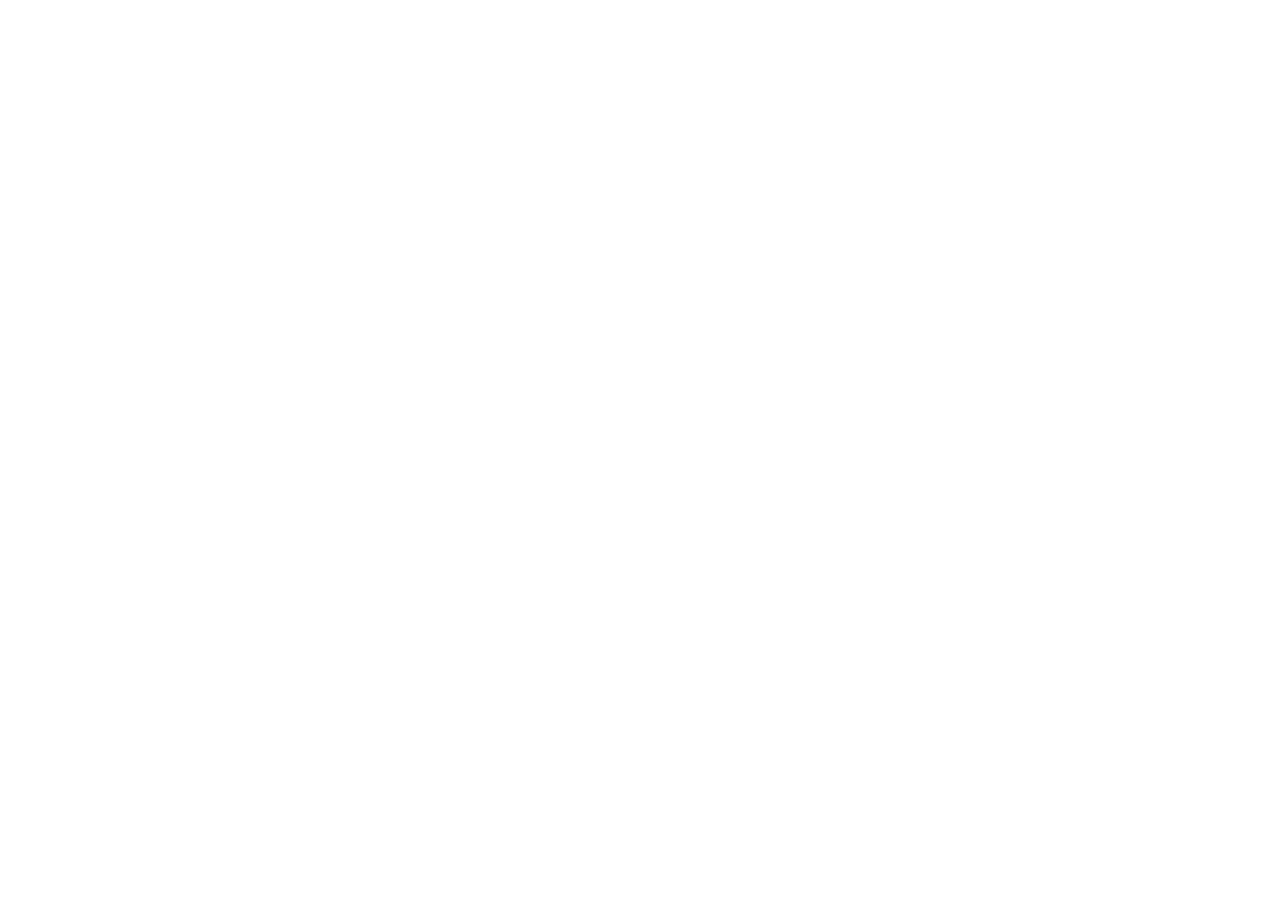
==== carrito.html @ e611c4d3 "Creación de repositorio" ====
<!DOCTYPE html>
<html lang="en">
<head>
    <meta charset="UTF-8">
    <meta name="viewport" content="width=device-width, initial-scale=1.0">
    <title>Carrito</title>
</head>
<body>
    
</body>
</html>
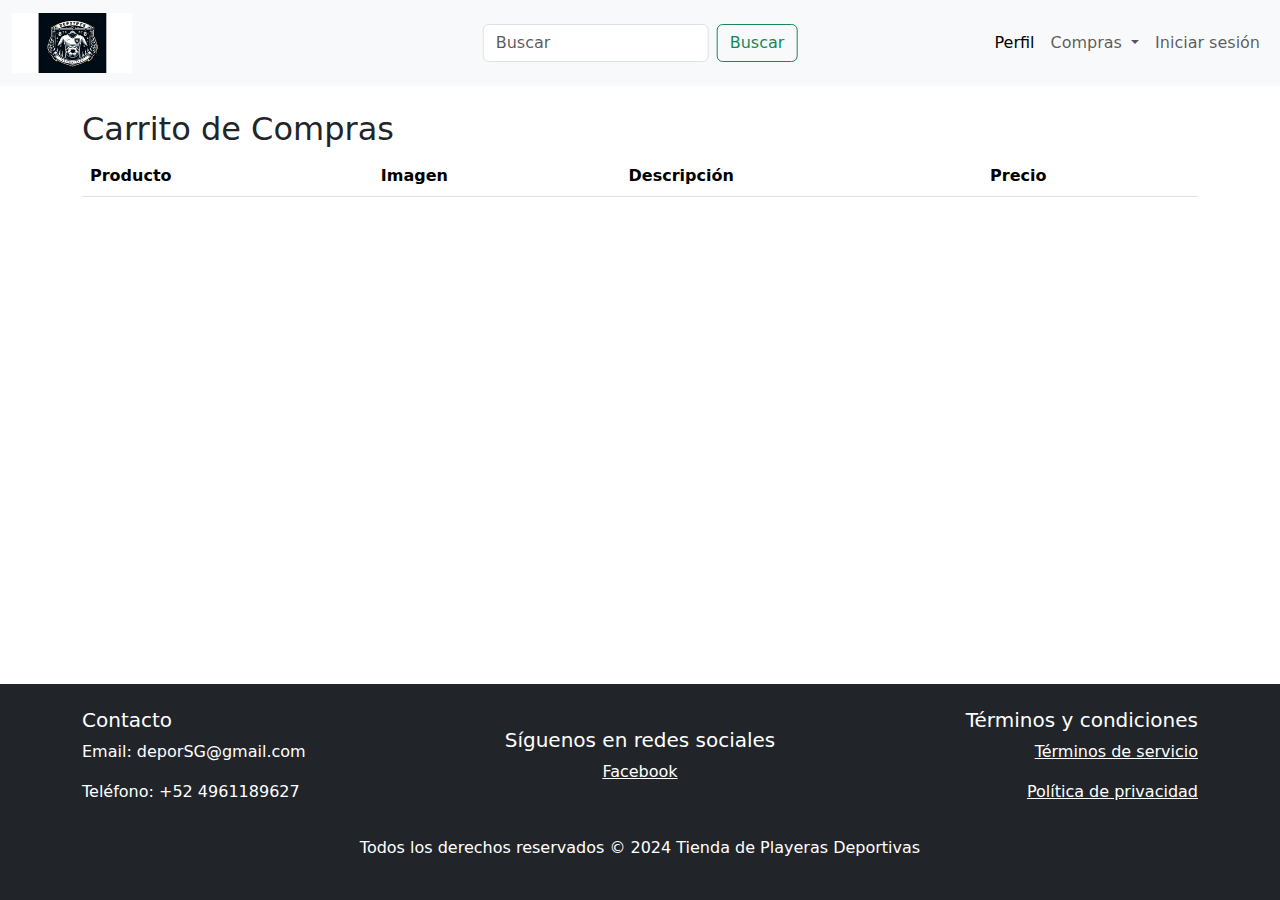
==== commit 0fce3bd3: "preparando carrito" ====
--- a/carrito.html
+++ b/carrito.html
@@ -3,9 +3,184 @@
 <head>
     <meta charset="UTF-8">
     <meta name="viewport" content="width=device-width, initial-scale=1.0">
+    <link rel="icon" href="images/iconMX.png">
     <title>Carrito</title>
+    <link href="https://cdn.jsdelivr.net/npm/bootstrap@5.3.3/dist/css/bootstrap.min.css" rel="stylesheet"
+        integrity="sha384-QWTKZyjpPEjISv5WaRU9OFeRpok6YctnYmDr5pNlyT2bRjXh0JMhjY6hW+ALEwIH" crossorigin="anonymous">
+    <script src="https://cdn.jsdelivr.net/npm/@popperjs/core@2.11.8/dist/umd/popper.min.js"
+        integrity="sha384-I7E8VVD/ismYTF4hNIPjVp/Zjvgyol6VFvRkX/vR+Vc4jQkC+hVqc2pM8ODewa9r"
+        crossorigin="anonymous"></script>
+    <script src="https://cdn.jsdelivr.net/npm/bootstrap@5.3.3/dist/js/bootstrap.min.js"
+        integrity="sha384-0pUGZvbkm6XF6gxjEnlmuGrJXVbNuzT9qBBavbLwCsOGabYfZo0T0to5eqruptLy"
+        crossorigin="anonymous"></script>
+    <link rel="stylesheet" href="styles/carrito.css">
+    <script src="https://www.paypal.com/sdk/js?client-id=AW-K2VylAeFt2kfiI3_Z9OB8jubnDcP2UYxGaZa3HpILUsESiDUsEPWxyQOSCLCTgFIfsXOLukIJ4oI4&currency=MXN"></script>
+    
 </head>
 <body>
-    
+    <div class="wrapper">
+        <header>
+            <nav class="navbar navbar-expand-lg bg-body-tertiary">
+                <div class="container-fluid">
+                    <!-- Botón de logo -->
+                    <a class="navbar-brand" href="index.html"><img src="images/logo.jpg" alt="Logo" title="Logo"
+                            style="height: 60px; width: 120px;"></a>
+                    <!-- Botón de colapso -->
+                    <button class="navbar-toggler" type="button" data-bs-toggle="collapse"
+                        data-bs-target="#navbarSupportedContent" aria-controls="navbarSupportedContent"
+                        aria-expanded="false" aria-label="Toggle navigation">
+                        <span class="navbar-toggler-icon"></span>
+                    </button>
+
+                    <!-- Buscador centrado -->
+                    <div class="navbar-center">
+                        <form class="d-flex" role="search">
+                            <input class="form-control me-2" type="search" placeholder="Buscar" aria-label="Buscar">
+                            <button class="btn btn-outline-success" type="submit">Buscar</button>
+                        </form>
+                    </div>
+
+                    <!-- Menú colapsable -->
+                    <div class="collapse navbar-collapse" id="navbarSupportedContent">
+                        <ul class="navbar-nav ms-auto mb-2 mb-lg-0">
+                            <li class="nav-item">
+                                <a class="nav-link active" aria-current="page" href="#">Perfil</a>
+                            </li>
+                            <li class="nav-item" hidden>
+                                <a class="nav-link" href="#">Link</a>
+                            </li>
+                            <li class="nav-item dropdown">
+                                <a class="nav-link dropdown-toggle" href="#" role="button" data-bs-toggle="dropdown"
+                                    aria-expanded="false">
+                                    Compras
+                                </a>
+                                <ul class="dropdown-menu">
+                                    <li><a class="dropdown-item" href="carrito.html">Carrito</a></li>
+                                    <li><a class="dropdown-item" href="favoritos.html">Favoritos</a></li>
+                                    <li><a class="dropdown-item" href="historial.html">Historial de compras</a></li>
+                                </ul>
+                            </li>
+                            <li class="nav-item">
+                                <a class="nav-link" href="login.html">Iniciar sesión</a>
+                            </li>
+                        </ul>
+                    </div>
+                </div>
+            </nav>
+        </header>
+
+        <main class="content">
+            <div class="container mt-4">
+                <h2>Carrito de Compras</h2>
+                <table class="table table-striped">
+                    <thead>
+                        <tr>
+                            <th scope="col">Producto</th>
+                            <th scope="col">Imagen</th>
+                            <th scope="col">Descripción</th>
+                            <th scope="col">Precio</th>
+                        </tr>
+                    </thead>
+                    <tbody id="carrito-table-body">
+                        <!-- Productos se agregarán aquí dinámicamente -->
+                    </tbody>
+                </table>
+            </div>
+        </main>
+
+        <footer class="bg-dark text-white py-4">
+            <div class="container">
+                <div class="row align-items-center">
+                    <div class="col-md-4">
+                        <h5>Contacto</h5>
+                        <p>Email: deporSG@gmail.com</p>
+                        <p>Teléfono: +52 4961189627</p>
+                    </div>
+                    <div class="col-md-4 text-center">
+                        <h5>Síguenos en redes sociales</h5>
+                        <p><a href="https://www.facebook.com/tiendadeplayeras" class="text-white">Facebook</a></p>
+                    </div>
+                    <div class="col-md-4 text-end">
+                        <h5>Términos y condiciones</h5>
+                        <p><a href="#" class="text-white" data-bs-toggle="modal" data-bs-target="#exampleModal">Términos de
+                                servicio</a></p>
+                        <p><a href="#" class="text-white" data-bs-toggle="modal" data-bs-target="#exampleModal">Política de
+                                privacidad</a></p>
+                    </div>
+                </div>
+                <div class="row mt-3">
+                    <div class="col-md-12 text-center">
+                        <p>Todos los derechos reservados &copy; 2024 Tienda de Playeras Deportivas</p>
+                    </div>
+                </div>
+            </div>
+        </footer>
+    </div>
+
+    <div class="modal" tabindex="-1" id="exampleModal">
+        <div class="modal-dialog">
+            <div class="modal-content">
+                <div class="modal-header">
+                    <h5 class="modal-title">Términos y condiciones</h5>
+                    <button type="button" class="btn-close" data-bs-dismiss="modal" aria-label="Close"></button>
+                </div>
+                <div class="modal-body">
+                    <p>Al acceder y utilizar nuestro sitio web, usted acepta cumplir y estar sujeto a los siguientes
+                        términos y condiciones:</p>
+                    <p>1. Uso del Sitio: - Usted acepta utilizar nuestro sitio únicamente para fines legales y de
+                        conformidad con estos términos y condiciones, así como con las leyes y regulaciones aplicables.
+                    </p>
+                    <p>2. Propiedad Intelectual: - Todo el contenido, materiales y derechos de propiedad intelectual en
+                        nuestro sitio son propiedad exclusiva de [Nombre de la Empresa] o de sus licenciantes y están
+                        protegidos por las leyes de propiedad intelectual.</p>
+                    <p>3. Limitación de Responsabilidad: - No seremos responsables de ningún daño directo, indirecto,
+                        incidental, especial, consecuencial o punitivo que surja del uso o la imposibilidad de utilizar
+                        nuestro sitio.</p>
+                    <p>4. Enlaces a Terceros: - Nuestro sitio puede contener enlaces a sitios web de terceros. Estos
+                        enlaces se proporcionan únicamente para su conveniencia. No tenemos control sobre el contenido o
+                        las políticas de privacidad de estos sitios.</p>
+                    <p>5. Modificaciones: - Nos reservamos el derecho de modificar, suspender o interrumpir cualquier
+                        aspecto de nuestro sitio en cualquier momento, incluidos estos términos y condiciones.</p>
+                    <p>Al utilizar nuestro sitio, usted acepta estos términos y condiciones en su totalidad. Si no está
+                        de acuerdo con alguno de estos términos, no utilice nuestro sitio. Si tiene alguna pregunta o
+                        inquietud sobre nuestros términos y condiciones, comuníquese con nosotros en deporSG@depor.com
+                    </p>
+                </div>
+                <div class="modal-footer">
+                    <button type="button" class="btn btn-secondary" data-bs-dismiss="modal">Close</button>
+                </div>
+            </div>
+        </div>
+    </div>
+
+
+    <script>
+        document.addEventListener('DOMContentLoaded', function () {
+            // Función para mostrar los productos del carrito al cargar la página
+            function showCartProducts() {
+                const cartTable = document.getElementById('cart-table');
+                const cartItems = JSON.parse(localStorage.getItem('cartItems')) || [];
+
+                // Limpiar contenido previo de la tabla
+                cartTable.querySelector('tbody').innerHTML = '';
+
+                // Construir filas de la tabla basadas en los productos en el carrito
+                cartItems.forEach(item => {
+                    const row = `
+                        <tr>
+                            <td>${item.product}</td>
+                            <td><img src="${item.image}" alt="${item.product}" class="img-thumbnail" style="width: 100px; height: auto;"></td>
+                            <td>${item.description}</td>
+                            <td>${item.price}</td>
+                        </tr>
+                    `;
+                    cartTable.querySelector('tbody').innerHTML += row;
+                });
+            }
+
+            // Mostrar los productos del carrito al cargar la página
+            showCartProducts();
+        });
+    </script>
 </body>
-</html>+</html>
--- a/styles/carrito.css
+++ b/styles/carrito.css
@@ -0,0 +1,30 @@
+.navbar-brand img {
+    height: 40px;
+    /* Ajusta la altura del logo según sea necesario */
+}
+
+.navbar-center {
+    position: absolute;
+    left: 50%;
+    transform: translateX(-50%);
+}
+
+body,
+html {
+    height: 100%;
+    margin: 0;
+}
+
+.wrapper {
+    display: flex;
+    flex-direction: column;
+    min-height: 100%;
+}
+
+.content {
+    flex: 1;
+}
+
+footer {
+    flex-shrink: 0;
+}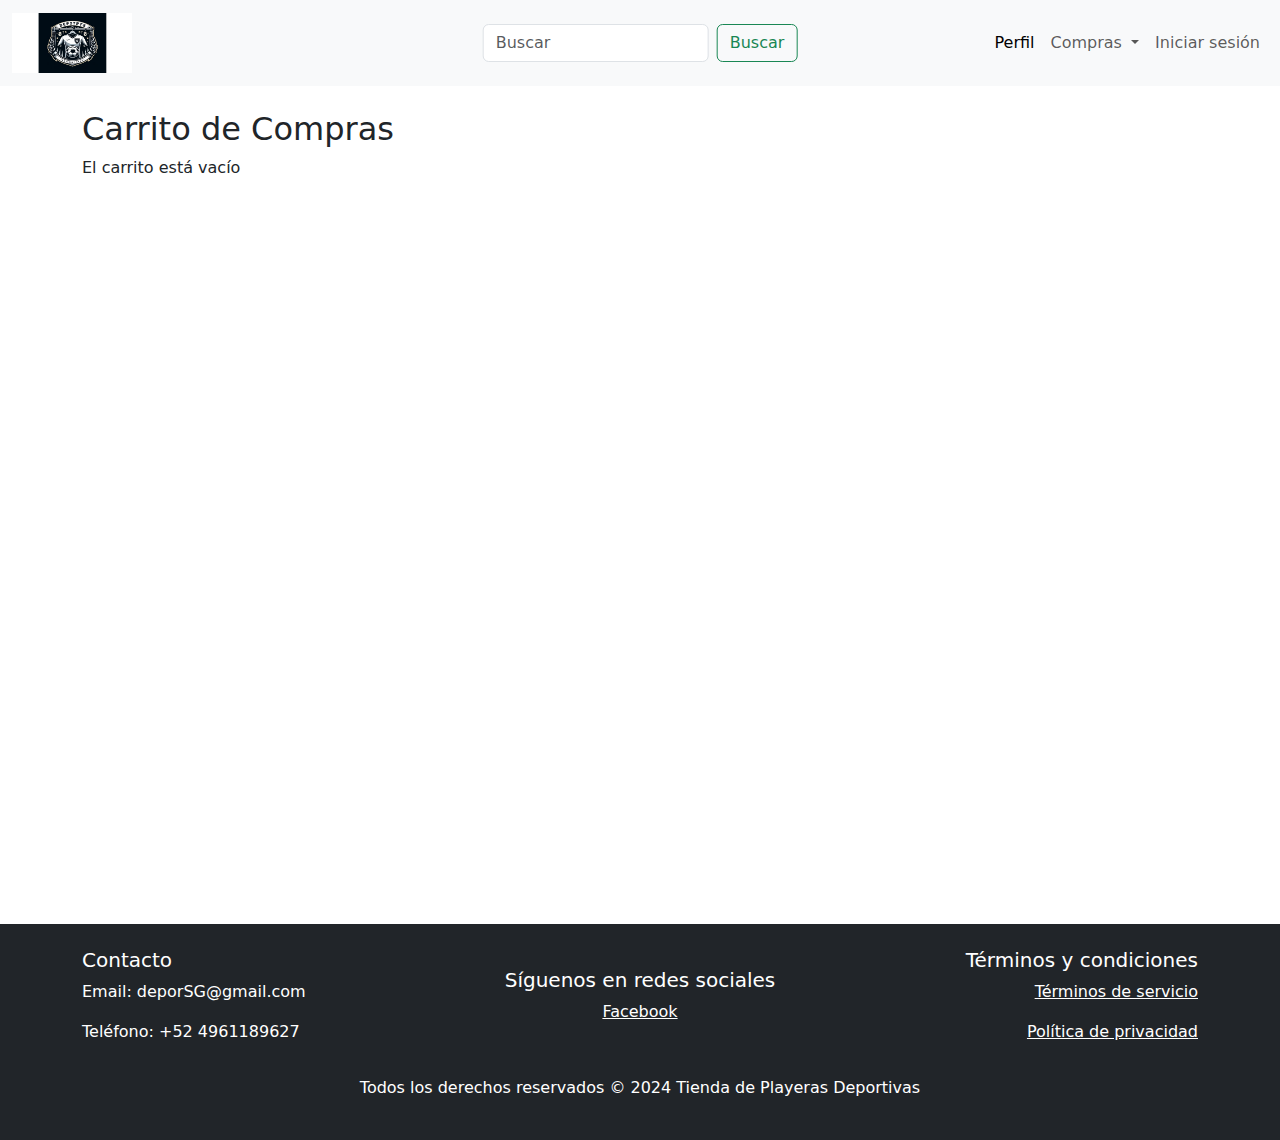
==== commit b2c50a84: "Carrito hace pagos" ====
--- a/carrito.html
+++ b/carrito.html
@@ -1,5 +1,6 @@
 <!DOCTYPE html>
 <html lang="en">
+
 <head>
     <meta charset="UTF-8">
     <meta name="viewport" content="width=device-width, initial-scale=1.0">
@@ -14,9 +15,11 @@
         integrity="sha384-0pUGZvbkm6XF6gxjEnlmuGrJXVbNuzT9qBBavbLwCsOGabYfZo0T0to5eqruptLy"
         crossorigin="anonymous"></script>
     <link rel="stylesheet" href="styles/carrito.css">
-    <script src="https://www.paypal.com/sdk/js?client-id=AW-K2VylAeFt2kfiI3_Z9OB8jubnDcP2UYxGaZa3HpILUsESiDUsEPWxyQOSCLCTgFIfsXOLukIJ4oI4&currency=MXN"></script>
-    
+    <script
+        src="https://www.paypal.com/sdk/js?client-id=AW-K2VylAeFt2kfiI3_Z9OB8jubnDcP2UYxGaZa3HpILUsESiDUsEPWxyQOSCLCTgFIfsXOLukIJ4oI4&currency=MXN"></script>
+
 </head>
+
 <body>
     <div class="wrapper">
         <header>
@@ -72,115 +75,135 @@
         <main class="content">
             <div class="container mt-4">
                 <h2>Carrito de Compras</h2>
-                <table class="table table-striped">
-                    <thead>
-                        <tr>
-                            <th scope="col">Producto</th>
-                            <th scope="col">Imagen</th>
-                            <th scope="col">Descripción</th>
-                            <th scope="col">Precio</th>
-                        </tr>
-                    </thead>
-                    <tbody id="carrito-table-body">
-                        <!-- Productos se agregarán aquí dinámicamente -->
-                    </tbody>
-                </table>
+                <div id="cart-container"></div> <!-- Agrega este div para mostrar los productos del carrito -->
             </div>
-        </main>
-
-        <footer class="bg-dark text-white py-4">
-            <div class="container">
-                <div class="row align-items-center">
-                    <div class="col-md-4">
-                        <h5>Contacto</h5>
-                        <p>Email: deporSG@gmail.com</p>
-                        <p>Teléfono: +52 4961189627</p>
-                    </div>
-                    <div class="col-md-4 text-center">
-                        <h5>Síguenos en redes sociales</h5>
-                        <p><a href="https://www.facebook.com/tiendadeplayeras" class="text-white">Facebook</a></p>
-                    </div>
-                    <div class="col-md-4 text-end">
-                        <h5>Términos y condiciones</h5>
-                        <p><a href="#" class="text-white" data-bs-toggle="modal" data-bs-target="#exampleModal">Términos de
-                                servicio</a></p>
-                        <p><a href="#" class="text-white" data-bs-toggle="modal" data-bs-target="#exampleModal">Política de
-                                privacidad</a></p>
-                    </div>
-                </div>
-                <div class="row mt-3">
-                    <div class="col-md-12 text-center">
-                        <p>Todos los derechos reservados &copy; 2024 Tienda de Playeras Deportivas</p>
-                    </div>
+            <br>
+            <div id="paypal-button-container-static" style="margin-left: 20%;"></div>
+    </div>
+    </main>
+    <br>
+    <footer class="bg-dark text-white py-4">
+        <div class="container">
+            <div class="row align-items-center">
+                <div class="col-md-4">
+                    <h5>Contacto</h5>
+                    <p>Email: deporSG@gmail.com</p>
+                    <p>Teléfono: +52 4961189627</p>
+                </div>
+                <div class="col-md-4 text-center">
+                    <h5>Síguenos en redes sociales</h5>
+                    <p><a href="https://www.facebook.com/tiendadeplayeras" class="text-white">Facebook</a></p>
+                </div>
+                <div class="col-md-4 text-end">
+                    <h5>Términos y condiciones</h5>
+                    <p><a href="#" class="text-white" data-bs-toggle="modal" data-bs-target="#exampleModal">Términos de
+                            servicio</a></p>
+                    <p><a href="#" class="text-white" data-bs-toggle="modal" data-bs-target="#exampleModal">Política de
+                            privacidad</a></p>
                 </div>
             </div>
-        </footer>
-    </div>
-
-    <div class="modal" tabindex="-1" id="exampleModal">
-        <div class="modal-dialog">
-            <div class="modal-content">
-                <div class="modal-header">
-                    <h5 class="modal-title">Términos y condiciones</h5>
-                    <button type="button" class="btn-close" data-bs-dismiss="modal" aria-label="Close"></button>
-                </div>
-                <div class="modal-body">
-                    <p>Al acceder y utilizar nuestro sitio web, usted acepta cumplir y estar sujeto a los siguientes
-                        términos y condiciones:</p>
-                    <p>1. Uso del Sitio: - Usted acepta utilizar nuestro sitio únicamente para fines legales y de
-                        conformidad con estos términos y condiciones, así como con las leyes y regulaciones aplicables.
-                    </p>
-                    <p>2. Propiedad Intelectual: - Todo el contenido, materiales y derechos de propiedad intelectual en
-                        nuestro sitio son propiedad exclusiva de [Nombre de la Empresa] o de sus licenciantes y están
-                        protegidos por las leyes de propiedad intelectual.</p>
-                    <p>3. Limitación de Responsabilidad: - No seremos responsables de ningún daño directo, indirecto,
-                        incidental, especial, consecuencial o punitivo que surja del uso o la imposibilidad de utilizar
-                        nuestro sitio.</p>
-                    <p>4. Enlaces a Terceros: - Nuestro sitio puede contener enlaces a sitios web de terceros. Estos
-                        enlaces se proporcionan únicamente para su conveniencia. No tenemos control sobre el contenido o
-                        las políticas de privacidad de estos sitios.</p>
-                    <p>5. Modificaciones: - Nos reservamos el derecho de modificar, suspender o interrumpir cualquier
-                        aspecto de nuestro sitio en cualquier momento, incluidos estos términos y condiciones.</p>
-                    <p>Al utilizar nuestro sitio, usted acepta estos términos y condiciones en su totalidad. Si no está
-                        de acuerdo con alguno de estos términos, no utilice nuestro sitio. Si tiene alguna pregunta o
-                        inquietud sobre nuestros términos y condiciones, comuníquese con nosotros en deporSG@depor.com
-                    </p>
-                </div>
-                <div class="modal-footer">
-                    <button type="button" class="btn btn-secondary" data-bs-dismiss="modal">Close</button>
+            <div class="row mt-3">
+                <div class="col-md-12 text-center">
+                    <p>Todos los derechos reservados &copy; 2024 Tienda de Playeras Deportivas</p>
                 </div>
             </div>
         </div>
+    </footer>
     </div>
 
-
     <script>
-        document.addEventListener('DOMContentLoaded', function () {
-            // Función para mostrar los productos del carrito al cargar la página
-            function showCartProducts() {
-                const cartTable = document.getElementById('cart-table');
-                const cartItems = JSON.parse(localStorage.getItem('cartItems')) || [];
-
-                // Limpiar contenido previo de la tabla
-                cartTable.querySelector('tbody').innerHTML = '';
-
-                // Construir filas de la tabla basadas en los productos en el carrito
-                cartItems.forEach(item => {
-                    const row = `
-                        <tr>
-                            <td>${item.product}</td>
-                            <td><img src="${item.image}" alt="${item.product}" class="img-thumbnail" style="width: 100px; height: auto;"></td>
-                            <td>${item.description}</td>
-                            <td>${item.price}</td>
-                        </tr>
-                    `;
-                    cartTable.querySelector('tbody').innerHTML += row;
+        // Función para calcular el total del carrito
+function calculateTotal(cart) {
+    let total = 0;
+    cart.forEach(product => {
+        // Convertir el precio a número antes de sumarlo
+        total += parseFloat(product.precio);
+    });
+    return total;
+}
+
+// Función para eliminar un producto del carrito
+function removeFromCart(productIndex) {
+    // Obtener el carrito del almacenamiento local
+    let cart = JSON.parse(sessionStorage.getItem('cart')) || [];
+
+    // Eliminar el producto del carrito en el índice dado
+    cart.splice(productIndex, 1);
+
+    // Actualizar el carrito en el almacenamiento local
+    sessionStorage.setItem('cart', JSON.stringify(cart));
+
+    // Volver a cargar la vista del carrito
+    displayCart();
+}
+
+// Función para mostrar los productos del carrito
+function displayCart() {
+    const cartContainer = document.getElementById('cart-container');
+
+    // Limpiar el contenido del contenedor del carrito
+    cartContainer.innerHTML = '';
+
+    // Obtener el carrito del almacenamiento local
+    const cart = JSON.parse(sessionStorage.getItem('cart')) || [];
+
+    // Verificar si hay productos en el carrito
+    if (cart.length > 0) {
+        // Iterar sobre cada producto en el carrito
+        cart.forEach((product, index) => {
+            // Crear un elemento para mostrar el producto en el carrito
+            const productElement = document.createElement('div');
+            productElement.classList.add('product');
+            productElement.style.border = '1px solid #ccc';
+            productElement.innerHTML = `
+                <img src="${product.imagen}" alt="${product.nombre}">
+                <div>
+                    <h3>${product.nombre}</h3>
+                    <p>${product.descripcion}</p>
+                    <p>Precio: $${product.precio}</p>
+                    <button class="btn btn-danger" onclick="removeFromCart(${index})">Eliminar</button>
+                </div>
+            `;
+            cartContainer.appendChild(productElement);
+        });
+
+        // Calcular el total del carrito
+        const total = calculateTotal(cart);
+
+        // Renderizar el botón de PayPal con el total del carrito
+        paypal.Buttons({
+            createOrder: function (data, actions) {
+                return actions.order.create({
+                    purchase_units: [{
+                        amount: {
+                            value: total
+                        }
+                    }]
+                });
+            },
+            onApprove: function (data, actions) {
+                // Aquí puedes definir la lógica que se ejecutará cuando se apruebe el pago
+                // Por ejemplo, redireccionar a una página de confirmación
+                return actions.order.capture().then(function (details) {
+                    // Aquí puedes mostrar un mensaje de éxito o redireccionar a una página de confirmación
+                    alert('Pago completado con éxito. ID de transacción: ' + details.id);
                 });
             }
-
-            // Mostrar los productos del carrito al cargar la página
-            showCartProducts();
-        });
+        }).render('#paypal-button-container-static');
+    } else {
+        // No se encontraron productos en el carrito, mostrar un mensaje de carrito vacío
+        cartContainer.innerHTML = '<p>El carrito está vacío</p>';
+    }
+}
+
+// Cargar los productos del carrito cuando se cargue la página
+document.addEventListener('DOMContentLoaded', function () {
+    displayCart();
+});
+
+
     </script>
+
 </body>
-</html>
+
+</html>